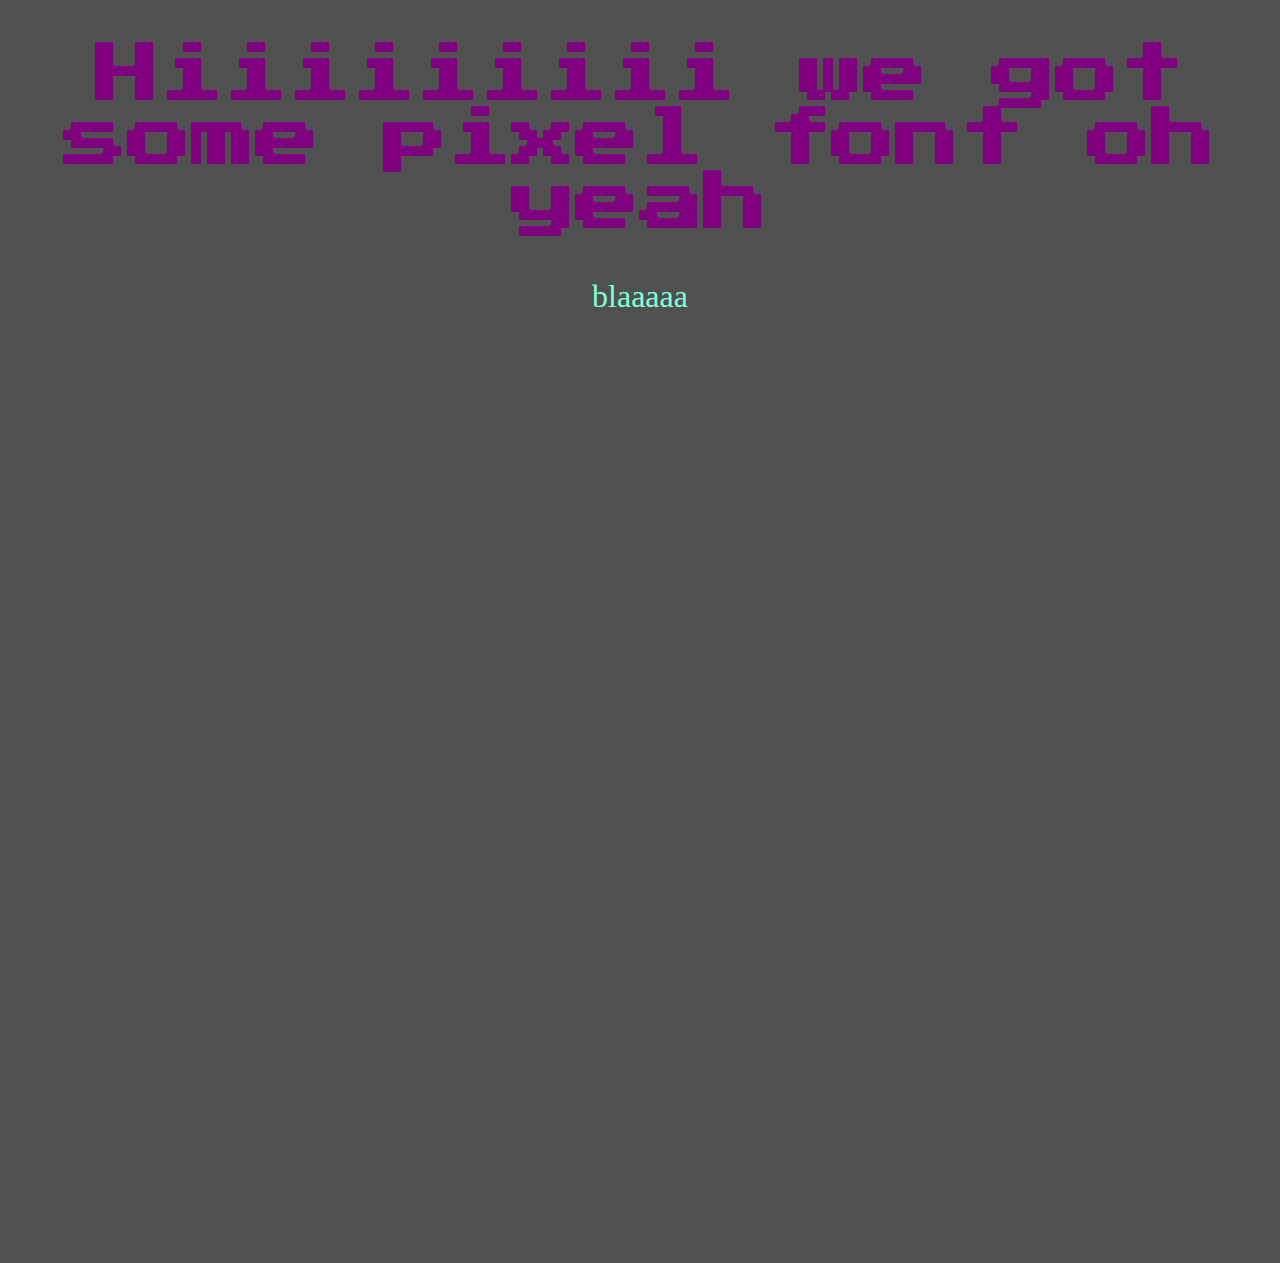
==== public/index.html @ 2d697bd7 "Add files via upload" ====
<!DOCTYPE html>


<html>

<body>
<h1> Hiiiiiiiii we got some pixel font oh yeah</h1>
<p> blaaaaa</p>

<link rel="stylesheet" href="ah.css">


<canvas id="myCanvas" ></canvas>



<head>

</head>
<script>
var myString = "ஆண்டாள்";

for(var i = 0; i<myString.length; i++){
    console.log(myString.charAt(i));
}
console.log('in between');

var myString = "ஆண்டாள்";
var myArray =[ ];
for(var i = 0; i<myString.length; i++){
    myArray.push(myString.charAt(i));
}

//Then print each character however you want example:
for(var i=0; i<myArray.length; i++){
    console.log(myArray[i]);
}


var animate = window.requestAnimationFrame || window.webkitRequestAnimationFrame || window.mozRequestAnimationFrame || function (callback) {
        window.setTimeout(callback, 1000/60)
    };
var canvas = document.getElementById("myCanvas");
var ctx = canvas.getContext('2d');
canvas.width = window.innerWidth;
canvas.height = window.innerHeight;


var date1 = new Date();
console.log(date1.getUTCMinutes());
console.log(date1.getUTCMilliseconds());



var render = function () {
 ctx.imageSmoothingEnabled = false;     //anti aliasing off


};
//===========================================================


//==================================Update===============================================
var update = function() {

	keyPress();

};
//======================================================================================







//Client Loop
var step = function() {
update();
render();
//console.log(allPX[myServerLocation]);
animate(step);
};

//==================================================


var keyPress = function() {
  for(var key in keysDown) {
      var value = Number(key);
  	//var value = keysDown[0];

     if (value == 65) {

          } else if(value == 68){



          } else if(value == 87){




          } else if(value == 83){

          }

    }

};










//================Event Listeners========================





document.body.appendChild(canvas);
animate(step);


window.addEventListener("keydown", function (event) {
keysDown[event.keyCode] = true;

});


window.addEventListener("keyup", function (event) {
    delete keysDown[event.keyCode];
});

</script>

</body>
</html>
---- public/ah.css ----
@import url(https://fonts.googleapis.com/css?family=Press+Start+2P&display=swap);
@import url(https://www.fontspace.com/jam-session-font-f44450);
body {
  /* background-color: none..class{ */
  background:rgba(5,5,5,0.7);
  /* background: #000065; */
  background-image: url("https://www.minecraft.net/etc.clientlibs/minecraft/clientlibs/main/resources/img/minecraft-creeper-face.jpg");
  background-repeat: no-repeat;
  background-position: center;
  color: white;
  font-size: 2em;
  
}

h1 {
  font-family: "Press Start 2P", monospace !important;
  color: purple;
  text-align: center;
}

p {
  color: aquamarine;
  font-family: Jam Session;
  font-style: bold;
   text-align: center;
}
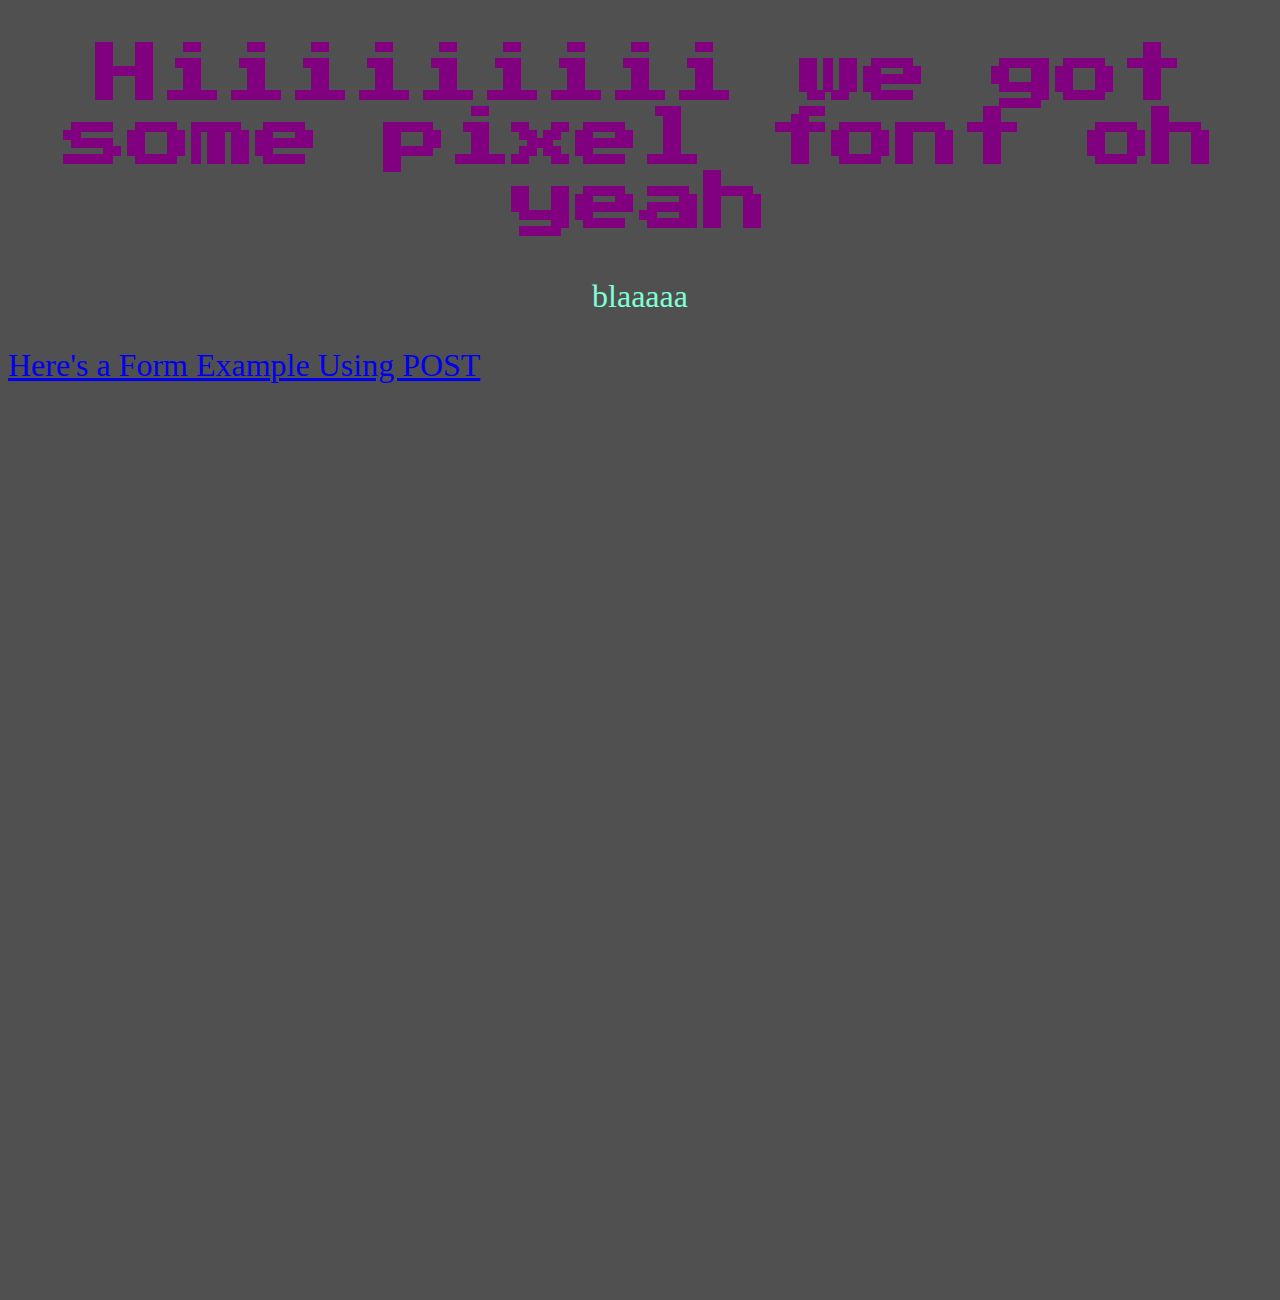
==== commit b9ab4e6a: "Add files via upload" ====
--- a/public/index.html
+++ b/public/index.html
@@ -6,6 +6,7 @@
 <body>
 <h1> Hiiiiiiiii we got some pixel font oh yeah</h1>
 <p> blaaaaa</p>
+<a href="form.html"> Here's a Form Example Using POST </a>
 
 <link rel="stylesheet" href="ah.css">
 
